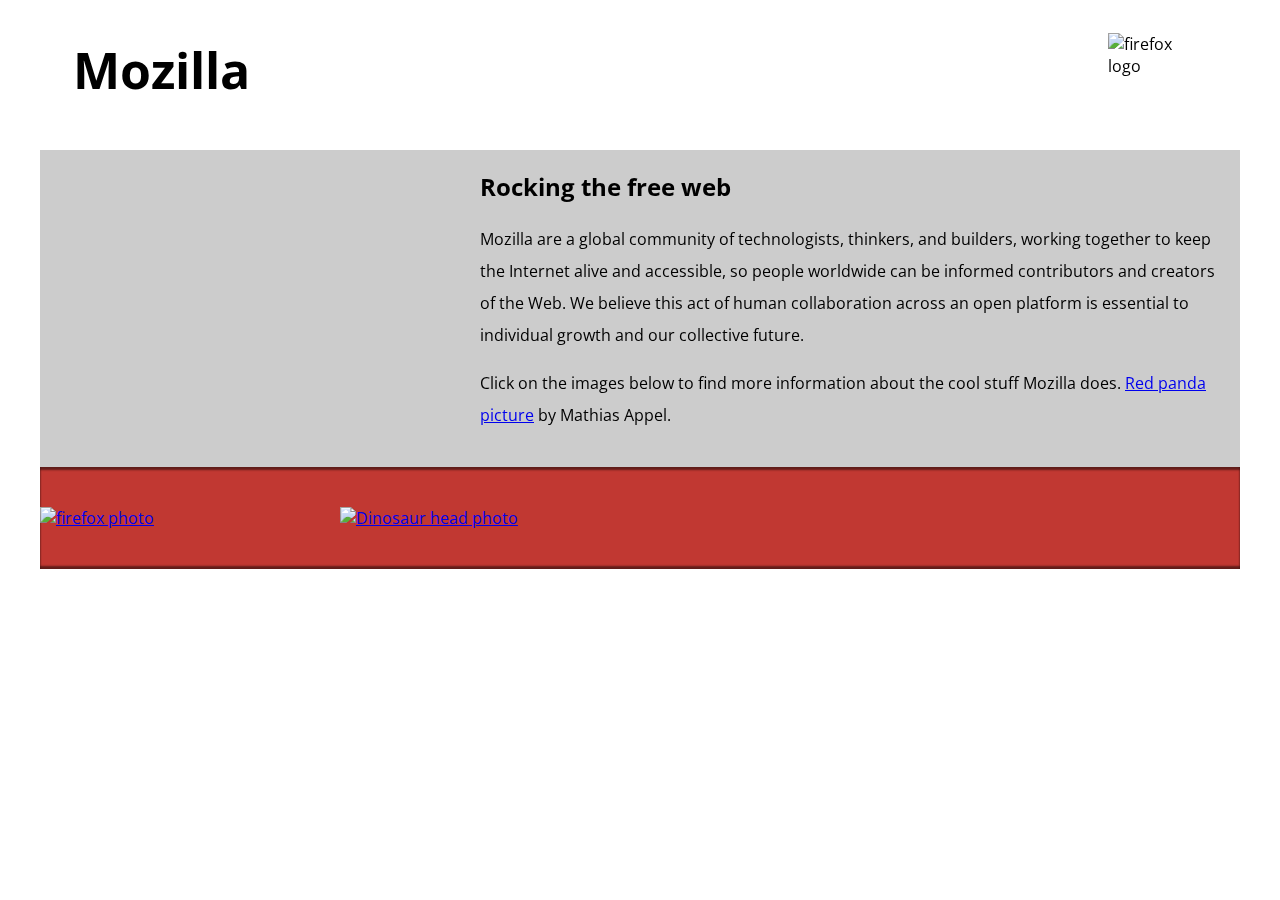
==== Assignment 2 Part-1/index.html @ 0e549761 "commit 3" ====
<!--
Name: Het Patel
File: index.html
Date: 07-june-2024
Description: Assignment2 part1
-->
<!DOCTYPE html>
<html lang="en-US">
  <head>
    <meta charset="utf-8">
    <meta name="viewport" content="width=device-width">
    <title>Mozilla splash page</title>
    <link href='https://fonts.googleapis.com/css?family=Open+Sans:400,700' rel='stylesheet' type='text/css'>
    <style>
      /* header and body setup */

      html {
        font-family: 'Open Sans', sans-serif;
        background: url(pattern.png);
      }

      body {
        width: 100%;
        max-width: 1200px;
        margin: 0 auto;
        background-color: white;
        position: relative;
      }

      /* Header styling */

      header {
        height: 150px;
      }

      header img {
        width: 100px;
        position: absolute;
        right: 32.5px;
        top: 32.5px;
      }

      h1 {
        font-size: 50px;
        line-height: 140px;
        margin: 0 0 0 32.5px;
      }

      /* main section and video styling */

      main {
        background: #ccc;
      }

      article {
        padding: 20px;
      }

      h2 {
        margin-top: 0;
      }

      p {
        line-height: 2;
      }

      iframe {
        float: left;
        margin: 0 20px 20px 0;
        max-width: 100%;
      }

      /* further info links */

      .further-info {
        clear: left;
        padding: 40px 0;
        background: #c13832;
        box-shadow: inset 0 3px 2px rgba(0,0,0,0.5),
                    inset 0 -3px 2px rgba(0,0,0,0.5);
      }

      .further-info a {
        width: 25%;
        display: block;
        float: left;
      }

      .further-info img {
        max-width: 100%;
      }

      .clearfix {
        clear: both;
      }

      /* Red panda image */

      .red-panda img {
        display: block;
        max-width: 100%;
      }
    </style>
  </head>
  <body>
    <header>
      <h1>Mozilla</h1>
      <!-- insert <img> element, link to the small
          version of the Firefox logo -->
          <img src="pics/firefoxlogo120.png" alt="firefox logo">
    </header>

    <main>
      <article>
        <!-- insert iframe from youtube -->
        <iframe width="400" height="225" src="https://www.youtube.com/embed/ojcNcvb1olg" frameborder="0" allowfullscreen></iframe>

        <h2>Rocking the free web</h2>

        <p>Mozilla are a global community of technologists, thinkers, and builders, working together to keep the Internet alive and accessible, so people worldwide can be informed contributors and creators of the Web. We believe this act of human collaboration across an open platform is essential to individual growth and our collective future.</p>

        <p>Click on the images below to find more information about the cool stuff Mozilla does. <a href="https://www.flickr.com/photos/mathiasappel/21675551065/">Red panda picture</a> by Mathias Appel.</p>
      </article>

      <div class="further-info">
        <!-- insert images with srcsets and sizes -->
        <a href="https://www.mozilla.org/en-US/firefox/new/">
          <img srcset="pics/firefoxlogo120.png 120w,
          pics/firefoxlogo400.png 400w"
          sizes = "(max-width: 500px) 120px, 400px"
          src = "pics/firefoxlogo400.png" alt="firefox photo">
        </a>
        <a href="https://www.mozilla.org/">
          <img srcset="pics/mozilladinosaurhead120.png 120w,
          pics/mozilladinosaurhead400.png 400w"
          sizes = "(max-width: 500px) 120px, 400px"
          src = "pics/mozilladinosaurhead400.png" alt="Dinosaur head photo">
        </a>
        <a href="https://addons.mozilla.org/">
          <img>
        </a>
        <a href="https://developer.mozilla.org/en-US/">
          <img>
        </a>
        <div class="clearfix"></div>
      </div>

      <div class="red-panda">
        <!-- insert picture element -->
      </div>

    </main>
  </body>
</html>
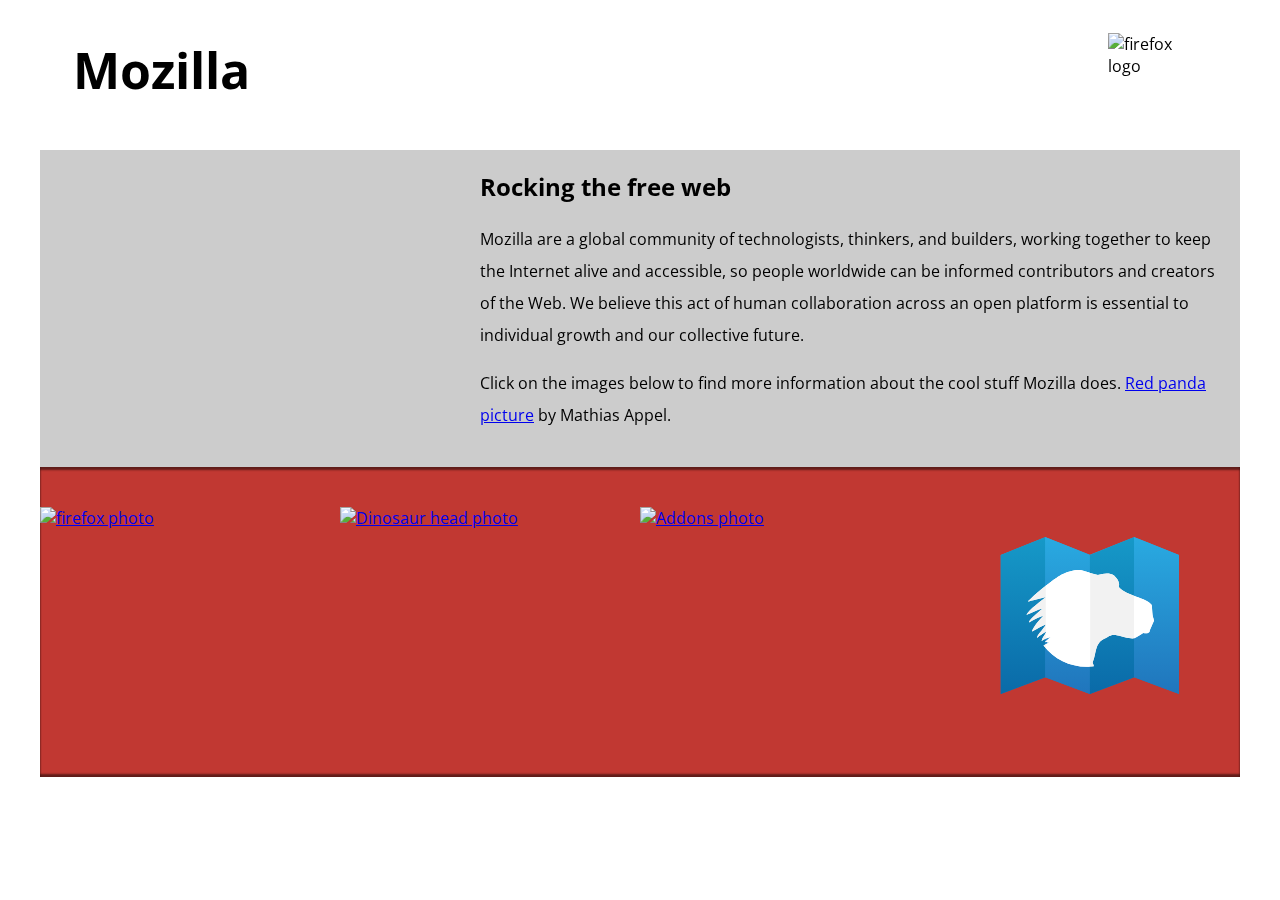
==== commit ce659035: "commit 4" ====
--- a/Assignment 2 Part-1/index.html
+++ b/Assignment 2 Part-1/index.html
@@ -125,22 +125,22 @@
       <div class="further-info">
         <!-- insert images with srcsets and sizes -->
         <a href="https://www.mozilla.org/en-US/firefox/new/">
-          <img srcset="pics/firefoxlogo120.png 120w,
-          pics/firefoxlogo400.png 400w"
+          <img srcset="pics/firefoxlogo120.png 120w, pics/firefoxlogo400.png 400w"
           sizes = "(max-width: 500px) 120px, 400px"
           src = "pics/firefoxlogo400.png" alt="firefox photo">
         </a>
         <a href="https://www.mozilla.org/">
-          <img srcset="pics/mozilladinosaurhead120.png 120w,
-          pics/mozilladinosaurhead400.png 400w"
+          <img srcset="pics/mozilladinosaurhead120.png 120w, pics/mozilladinosaurhead400.png 400w"
           sizes = "(max-width: 500px) 120px, 400px"
           src = "pics/mozilladinosaurhead400.png" alt="Dinosaur head photo">
         </a>
         <a href="https://addons.mozilla.org/">
-          <img>
+          <img srcset="pics/firefoxaddons120.jpg 120w, pics/firefoxaddons400.jpg 400w"
+          sizes = "(max-width: 500px) 120px, 400px"
+          src = "pics/firefoxaddons400.jpg" alt="Addons photo">
         </a>
         <a href="https://developer.mozilla.org/en-US/">
-          <img>
+          <img srcset="pics/mdn.svg" alt="MDN">
         </a>
         <div class="clearfix"></div>
       </div>
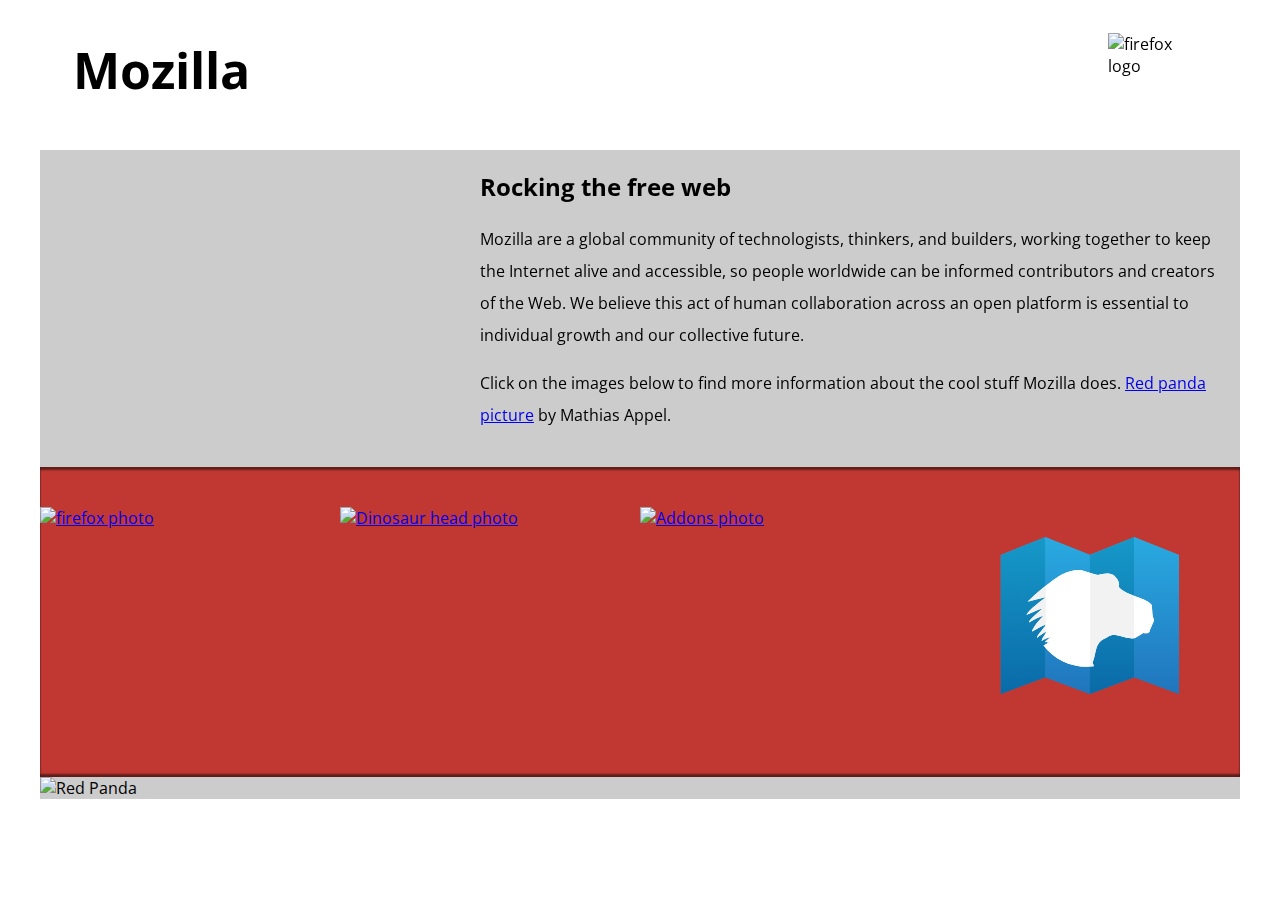
==== commit 920bb6d4: "commit 5" ====
--- a/Assignment 2 Part-1/index.html
+++ b/Assignment 2 Part-1/index.html
@@ -147,6 +147,9 @@
 
       <div class="red-panda">
         <!-- insert picture element -->
+        <source media="(max-width: 600px)" srcset="pics/redpanda600.jpg">
+        <source media="(max-width: 600px)" srcset="pics/redpanda1200.jpg">
+        <img src="pics/redpanda1200.jpg" alt="Red Panda">
       </div>
 
     </main>
